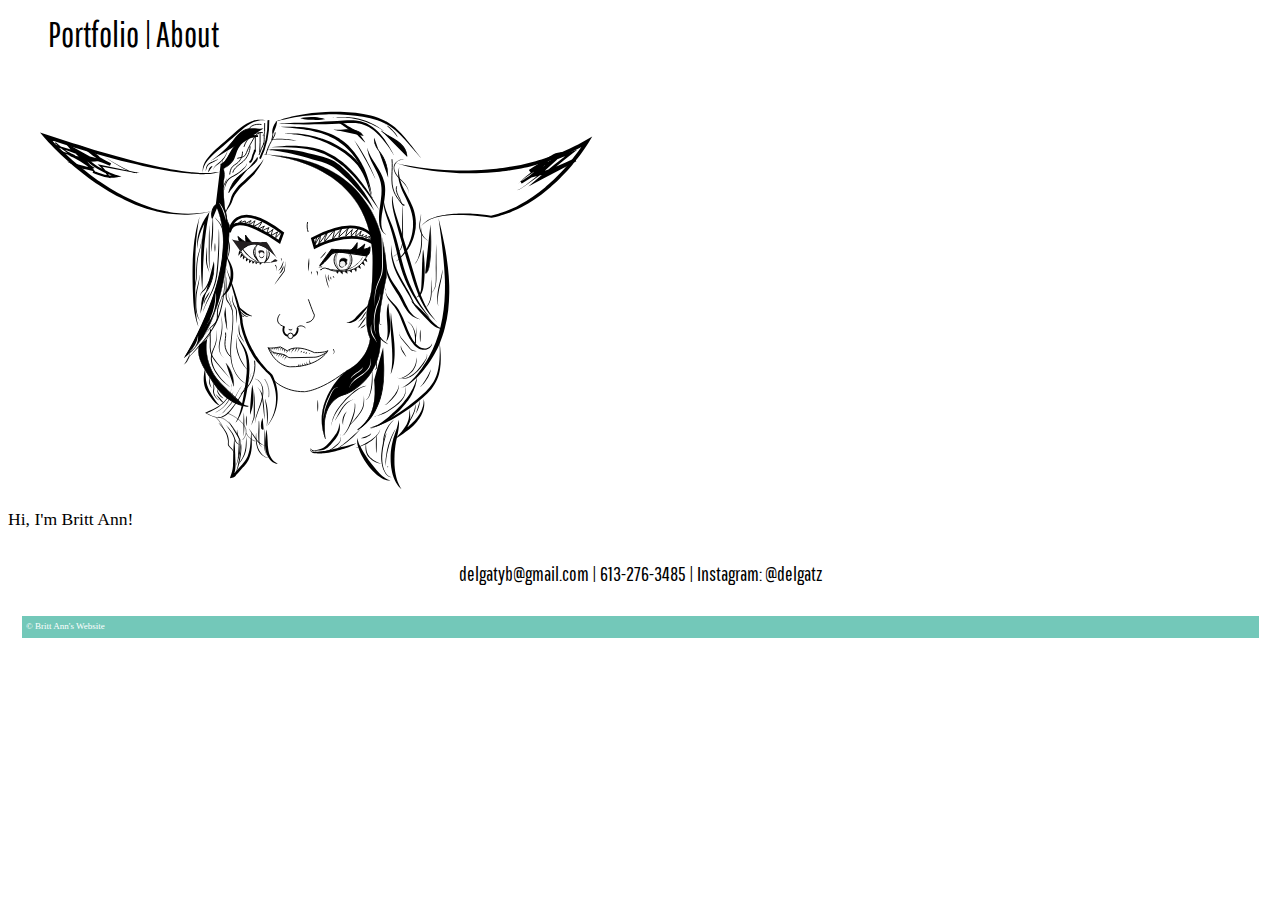
==== about.html @ efd485fc "navigation created as well as new logo" ====
<!DOCTYPE html>
<html lang="en-ca">
<head>
    <link rel="shortcut icon" href="images/favicon.ico">
    <meta charset="utf-8">
    <title>Britt Ann</title>
    <meta name="viewport" content="width=device-width, initial-scale-1">
    <link href="css/grid.css" rel="stylesheet">
    <link href="css/type.css" rel="stylesheet">
    <link href="css/main.css" rel="stylesheet">
    <link href='https://fonts.googleapis.com/css?family=Pathway+Gothic+One' rel='stylesheet' type='text/css'>
</head>
<body class="body">
     <ul class="skip-links">
        <li> <a href="#main">Jump to main content</a></li>
        <li> <a href="#nav">Jump to navigation</a></li>
    </ul>
    
  <nav class="navbar" id="top nav" role="navigation">
            <ul>
            <li><a class="navlinks" href="index.html">Portfolio |</a></li> 
            <li><a class="navlinks" href="about.html">About</a></li>
            </ul>
            </nav>
    <div class="grid">
    <header role="banner" class= "unit unit-x-s-1 unit-s-1 unit-m-1-2 unit-l-2">
            <a href="index.html"><img class="title-2 push-0" src="images/me-three.svg" alt="graphic of me"></a>
    </header>
    </div>
<div class="grid"> <p class="unit unit-x-s-1 unit-s-1 unit-m-1-2 unit-l-2"> Hi, I'm Britt Ann!
    
    </p></div>
    
    
    <div>
    <p class="secondinfo"> delgatyb@gmail.com | 613-276-3485 | Instagram: @delgatz</p>
    </div>
    
<footer>
    <p class="script footer" role="footerinfo">© Britt Ann's Website</p>
</footer>


</body>
</html>
---- css/grid.css ----
.grid {
  margin: 0;
  padding: 0;
  letter-spacing: -0.31em;
  text-rendering: optimizespeed;
  display: -webkit-flex;
  -webkit-flex-flow: row wrap;
  display: -ms-flexbox;
  -ms-flex-flow: row wrap;
  display: flex;
  flex-flow: row wrap;
}

.grid-bottom {
  -webkit-align-items: flex-end;
  -ms-align-items: flex-end;
  align-items: flex-end;
}

.grid-middle {
  -webkit-align-items: center;
  -ms-align-items: center;
  align-items: center;
}

.grid-stretch {
  -webkit-align-items: stretch;
  -ms-align-items: stretch;
  align-items: stretch;
}

.opera-only :-o-prefocus, .grid {
  word-spacing: -0.43em;
}

.unit {
  letter-spacing: normal;
  text-rendering: auto;
  vertical-align: top;
  word-spacing: normal;
  display: inline-block;
  visibility: visible;
}

.grid-bottom .unit {
  vertical-align: bottom;
}

.grid-middle .unit {
  vertical-align: middle;
}

.unit[class*="push-"],
.unit[class*="pull-"] {
  position: relative;
}

.unit-xs-hidden {
  display: none;
  visibility: hidden;
}

.unit-xs-centered {
  margin: 0 auto;
}

.unit-xs-1, .xs-1 {
  display: block;
  visibility: visible;
  width: 100%;
}

.unit-offset-xs-0 {
  margin-left: 0;
}

.unit-push-xs-0,
.unit-pull-xs-0 {
  left: 0;
}

.unit-xs-1-2, .xs-1-2 {
  width: 50.0000%;
}

.unit-offset-xs-1-2 {
  margin-left: 50.0000%;
}

.unit-push-xs-1-2 {
  left: 50.0000%;
}

.unit-pull-xs-1-2 {
  left: -50.0000%;
}

.unit-xs-1-3, .xs-1-3 {
  width: 33.3333%;
}

.unit-offset-xs-1-3 {
  margin-left: 33.3333%;
}

.unit-push-xs-1-3 {
  left: 33.3333%;
}

.unit-pull-xs-1-3 {
  left: -33.3333%;
}

.unit-xs-2-3, .xs-2-3 {
  width: 66.6667%;
}

.unit-offset-xs-2-3 {
  margin-left: 66.6667%;
}

.unit-push-xs-2-3 {
  left: 66.6667%;
}

.unit-pull-xs-2-3 {
  left: -66.6667%;
}

.unit-xs-1-4, .xs-1-4 {
  width: 25.0000%;
}

.unit-offset-xs-1-4 {
  margin-left: 25.0000%;
}

.unit-push-xs-1-4 {
  left: 25.0000%;
}

.unit-pull-xs-1-4 {
  left: -25.0000%;
}

.unit-xs-3-4, .xs-3-4 {
  width: 75.0000%;
}

.unit-offset-xs-3-4 {
  margin-left: 75.0000%;
}

.unit-push-xs-3-4 {
  left: 75.0000%;
}

.unit-pull-xs-3-4 {
  left: -75.0000%;
}

.unit-xs-1-2,.xs-1-2,.unit-xs-1-3,.xs-1-3,.unit-xs-2-3,.xs-2-3,.unit-xs-1-4,.xs-1-4,.unit-xs-3-4,.xs-3-4 {
  display: inline-block;
  visibility: visible;
}

.unit-content-distribute {
  display: -ms-flexbox;
  display: -webkit-flex;
  display: flex;
  -ms-flex-direction: column;
  -webkit-flex-direction: column;
  flex-direction: column;
  -ms-flex-pack: justify;
  -webkit-justify-content: space-between;
  justify-content: space-between;
  -ms-flex-align: center;
  -webkit-align-items: center;
  align-items: center;
}

.content-fill {
  -ms-flex-grow: 2;
  -webkit-flex-grow: 2;
  flex-grow: 2;
}

.content-shrink {
  -ms-align-self: center;
  -webkit-align-self: center;
  align-self: center;
}
---- css/type.css ----
html {
  font: normal 100%/1.5 Georgia,serif;
}

@media only screen and (min-width: 60em) {

  html {
    font-size: 110%;
  }

}

@media only screen and (min-width: 90em) {

  html {
    font-size: 120%;
  }

}

@media only screen and (min-width: 120em) {

  html {
    font-size: 130%;
  }

}

h1, h2, h3, h4, h5, h6,
p, ul, ol, dl, dd, figure,
blockquote, details, hr,
fieldset, pre, table {
  margin: 0 0 1.5rem;
}

.yotta {
  font-size: 2.2807rem;
  line-height: 1.3154;
}

.zetta {
  font-size: 2.0273rem;
  line-height: 1.4798;
}

h1, .exa {
  font-size: 1.8020rem;
  line-height: 1.6648;
}

h2, .peta {
  font-size: 1.6018rem;
  line-height: 1.8729;
}

h3, .tera {
  font-size: 1.4238rem;
  line-height: 1.0535;
}

h4, .giga {
  font-size: 1.2656rem;
  line-height: 1.1852;
}

h5, .mega {
  font-size: 1.1250rem;
  line-height: 1.3333;
}

h6, .kilo {
  font-size: 1.0000rem;
  line-height: 1.5000;
}

small, .milli {
  font-size: 0.8889rem;
  line-height: 1.6875;
}

.micro {
  font-size: 0.7901rem;
  line-height: 1.8984;
}

sub,
sup {
  font-size: 75%;
  line-height: 1px;
  position: relative;
  vertical-align: baseline;
}

sup {
  top: -0.5em;
}

sub {
  bottom: -0.25em;
}

.text-left {
  text-align: left;
}

.text-right {
  text-align: right;
}

.text-center {
  text-align: center;
}

.normal {
  font-weight: normal;
}

.bold {
  font-weight: bold;
}

.italic {
  font-style: italic;
}

.push {
  margin-bottom: 1.5rem;
}

.push-none, .push-0 {
  margin-bottom: 0;
}

.push-double, .push-2 {
  margin-bottom: 3.0000rem;
}

.push-half, .push-1-2 {
  margin-bottom: 0.7500rem;
}

.push-quarter, .push-1-4 {
  margin-bottom: 0.3750rem;
}

.pad-top, .pad-t {
  padding-top: 1.5rem;
}

.pad-bottom, .pad-b {
  padding-bottom: 1.5rem;
}

.pad-top-double, .pad-t-2 {
  padding-top: 3.0000rem;
}

.pad-bottom-double, .pad-b-2 {
  padding-bottom: 3.0000rem;
}

.pad-top-half, .pad-t-1-2 {
  padding-top: 0.7500rem;
}

.pad-bottom-half, .pad-b-1-2 {
  padding-bottom: 0.7500rem;
}

.pad-top-quarter, .pad-t-1-4 {
  padding-top: 0.3750rem;
}

.pad-bottom-quarter, .pad-b-1-4 {
  padding-bottom: 0.3750rem;
}

.island {
  padding: 1.5rem;
}

.island-double, .island-2 {
  padding: 3.0000rem;
}

.island-half, .island-1-2 {
  padding: 0.7500rem;
}

.island-quarter, .island-1-4 {
  padding: 0.3750rem;
}

.gutter {
  padding-left: 1.5rem;
  padding-right: 1.5rem;
}

.gutter-double, .gutter-2 {
  padding-left: 3.0000rem;
  padding-right: 3.0000rem;
}

.gutter-half, .gutter-1-2 {
  padding-left: 0.7500rem;
  padding-right: 0.7500rem;
}

.gutter-quarter, .gutter-1-4 {
  padding-left: 0.3750rem;
  padding-right: 0.3750rem;
}
---- css/main.css ----
.skip-links {
  margin: 0;
  padding: 0;
  list-style-type: none;
}

.skip-links a {
  padding: 0.5em 0.75em;
  position: absolute;
  top: -3em;
  z-index: 10000; /* To make sure they're always on top */
  background-color: #000;
  color: #fff;
  font-size: 1.125rem;
  font-weight: bold;
  text-decoration: none;
}

.skip-links a:focus {
  top: 0;
}

.masthead {
    text-align: center;
}

.masthead-two {
    text-align: right;
    margin-right: 2em;
}
.pug {
    width: 300px;
    opacity:0.7;
    box-shadow: 0 0 0px #000000;
}   

.pug:hover {
  
  border-radius: 20px;
    background-color: none;
    opacity: 1;
}

.body {
    text-align: center;
}

.info {
    font-family: 'Pathway Gothic One', sans-serif;
    font-size: 30px;
    color: #73c8b9;
    padding: 0;
    margin: 0;
}

.secondinfo {
    font-family: 'Pathway Gothic One', sans-serif;
    font-size: 20px;
}

.hr {
    margin: 0 30px 30px 30px;
}

.title {
    width: 400px;
    text-align: center;
    margin: 0;
    padding: 0;
}


.title-2 {
    width: 600px;
    margin: 0;
    padding: 0;
}

.name {
    font-size: 3em;
    font-family: 'Pathway Gothic One', sans-serif;
    margin: 0;
    padding: 0;
}

.navbar {
    text-align: left;
}

.nav a,
.nav a:link,
.nav a:visited {
  display: block;
}

.navlinks {
    color: black;
    font-size: 2em;
    font-family: 'Pathway Gothic One', sans-serif;
    text-decoration: none;
    display: block;
}

.navbar li {
 display: inline-block;
}

.script {
    font-size: 9px;
    padding: .5em;
    margin: 1.5em;
    background-color: #73c8b9;
    color: white;
    text-align: left;
}
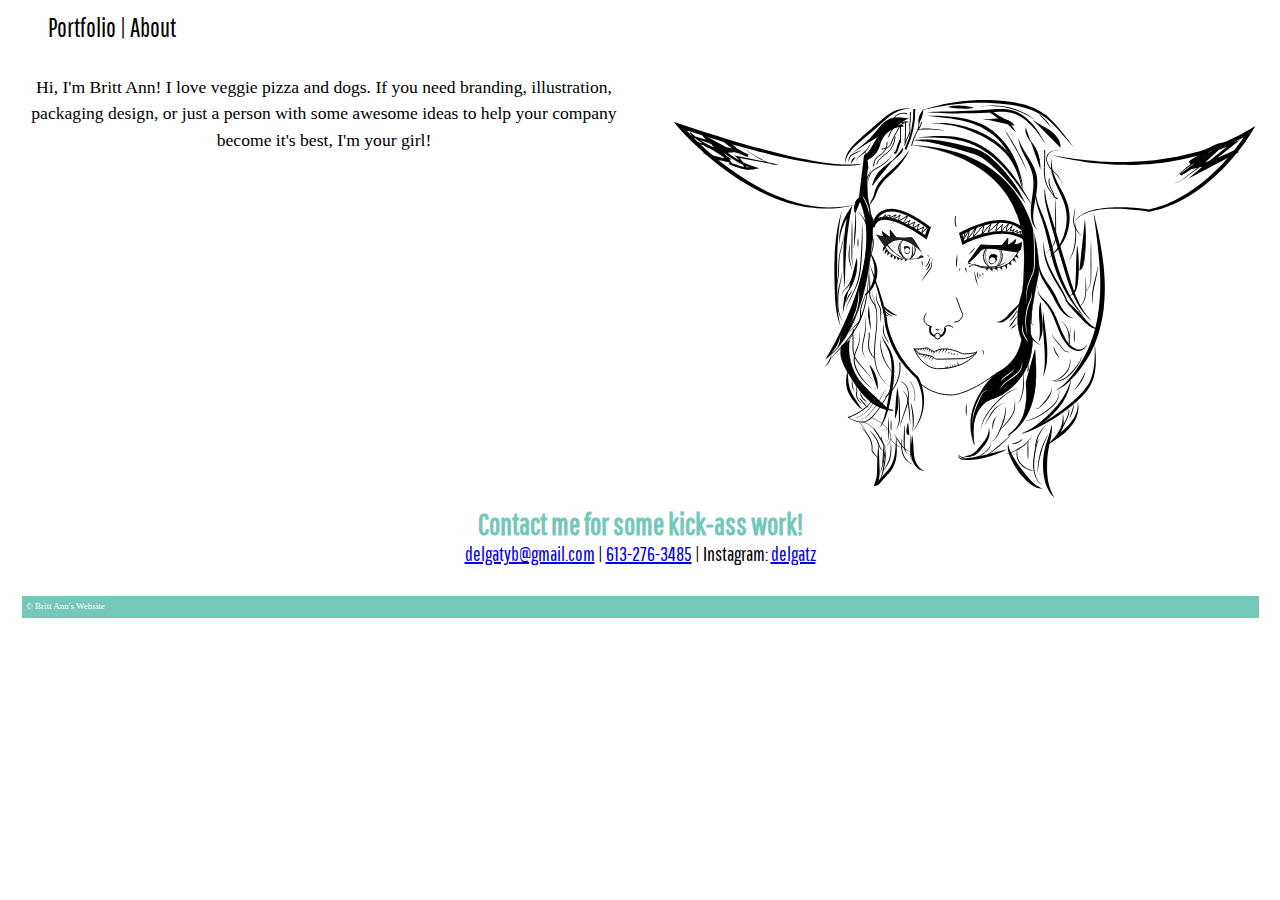
==== commit 10f2c21f: "links made" ====
--- a/about.html
+++ b/about.html
@@ -23,17 +23,19 @@
             </ul>
             </nav>
     <div class="grid">
-    <header role="banner" class= "unit unit-x-s-1 unit-s-1 unit-m-1-2 unit-l-2">
-            <a href="index.html"><img class="title-2 push-0" src="images/me-three.svg" alt="graphic of me"></a>
-    </header>
+
+
+        <div class="unit unit-xs-1 unit-s-1 unit-m-1-2 unit-l-1-2">
+            <p class=""> Hi, I'm Britt Ann! I love veggie pizza and dogs. If you need branding, illustration, packaging design, or just a person with some awesome ideas to help your company become it's best, I'm your girl! </p>
+        </div>
+        <header role="banner" class= "unit unit-xs-1 unit-s-1 unit-m-1-2 unit-l-1-2">
+                <a href="index.html"><img class="image-flex push-0" src="images/me-three.svg" alt="graphic of me"></a>
+        </header>
     </div>
-<div class="grid"> <p class="unit unit-x-s-1 unit-s-1 unit-m-1-2 unit-l-2"> Hi, I'm Britt Ann!
-    
-    </p></div>
-    
     
     <div>
-    <p class="secondinfo"> delgatyb@gmail.com | 613-276-3485 | Instagram: @delgatz</p>
+    <h3 class="info">Contact me for some kick-ass work!</h3>
+    <p class="secondinfo"> <a href="mailto:delgatyb@gmail.com">delgatyb@gmail.com</a> | <a href="tel:+16132763485">613-276-3485</a> | Instagram: <a href="https://www.instagram.com/delgatz/">delgatz</a></p>
     </div>
     
 <footer>
--- a/css/grid.css
+++ b/css/grid.css
@@ -1,3 +1,8 @@
+/*
+  Gridifier || Code released under the UNLICENSE
+  http://gridifier.web-dev.tools/#xs,4,0,0,0;s,4,25,0,0;m,4,38,1,1;l,4,60,1,1
+*/
+
 .grid {
   margin: 0;
   padding: 0;
@@ -50,8 +55,8 @@
   vertical-align: middle;
 }
 
-.unit[class*="push-"],
-.unit[class*="pull-"] {
+[class*="unit-push-"],
+[class*="unit-pull-"] {
   position: relative;
 }
 
@@ -70,98 +75,299 @@
   width: 100%;
 }
 
-.unit-offset-xs-0 {
-  margin-left: 0;
-}
-
-.unit-push-xs-0,
-.unit-pull-xs-0 {
-  left: 0;
-}
-
 .unit-xs-1-2, .xs-1-2 {
   width: 50.0000%;
 }
 
-.unit-offset-xs-1-2 {
-  margin-left: 50.0000%;
-}
-
-.unit-push-xs-1-2 {
-  left: 50.0000%;
-}
-
-.unit-pull-xs-1-2 {
-  left: -50.0000%;
-}
-
 .unit-xs-1-3, .xs-1-3 {
   width: 33.3333%;
 }
 
-.unit-offset-xs-1-3 {
-  margin-left: 33.3333%;
-}
-
-.unit-push-xs-1-3 {
-  left: 33.3333%;
-}
-
-.unit-pull-xs-1-3 {
-  left: -33.3333%;
-}
-
 .unit-xs-2-3, .xs-2-3 {
   width: 66.6667%;
 }
 
-.unit-offset-xs-2-3 {
-  margin-left: 66.6667%;
-}
-
-.unit-push-xs-2-3 {
-  left: 66.6667%;
-}
-
-.unit-pull-xs-2-3 {
-  left: -66.6667%;
-}
-
 .unit-xs-1-4, .xs-1-4 {
   width: 25.0000%;
 }
 
-.unit-offset-xs-1-4 {
-  margin-left: 25.0000%;
-}
-
-.unit-push-xs-1-4 {
-  left: 25.0000%;
-}
-
-.unit-pull-xs-1-4 {
-  left: -25.0000%;
-}
-
 .unit-xs-3-4, .xs-3-4 {
   width: 75.0000%;
 }
 
-.unit-offset-xs-3-4 {
+.unit-xs-1-2,.xs-1-2,.unit-xs-1-3,.xs-1-3,.unit-xs-2-3,.xs-2-3,.unit-xs-1-4,.xs-1-4,.unit-xs-3-4,.xs-3-4 {
+  display: inline-block;
+  visibility: visible;
+}
+
+@media only screen and (min-width: 25em) {
+
+.unit-s-hidden {
+  display: none;
+  visibility: hidden;
+}
+
+.unit-s-centered {
+  margin: 0 auto;
+}
+
+.unit-s-1, .s-1 {
+  display: block;
+  visibility: visible;
+  width: 100%;
+}
+
+.unit-s-1-2, .s-1-2 {
+  width: 50.0000%;
+}
+
+.unit-s-1-3, .s-1-3 {
+  width: 33.3333%;
+}
+
+.unit-s-2-3, .s-2-3 {
+  width: 66.6667%;
+}
+
+.unit-s-1-4, .s-1-4 {
+  width: 25.0000%;
+}
+
+.unit-s-3-4, .s-3-4 {
+  width: 75.0000%;
+}
+
+.unit-s-1-2,.s-1-2,.unit-s-1-3,.s-1-3,.unit-s-2-3,.s-2-3,.unit-s-1-4,.s-1-4,.unit-s-3-4,.s-3-4 {
+  display: inline-block;
+  visibility: visible;
+}
+
+}
+
+@media only screen and (min-width: 38em) {
+
+.unit-m-hidden {
+  display: none;
+  visibility: hidden;
+}
+
+.unit-m-centered {
+  margin: 0 auto;
+}
+
+.unit-m-1, .m-1 {
+  display: block;
+  visibility: visible;
+  width: 100%;
+}
+
+.unit-offset-m-0 {
+  margin-left: 0;
+}
+
+.unit-push-m-0,
+.unit-pull-m-0 {
+  left: 0;
+}
+
+.unit-m-1-2, .m-1-2 {
+  width: 50.0000%;
+}
+
+.unit-offset-m-1-2 {
+  margin-left: 50.0000%;
+}
+
+.unit-push-m-1-2 {
+  left: 50.0000%;
+}
+
+.unit-pull-m-1-2 {
+  left: -50.0000%;
+}
+
+.unit-m-1-3, .m-1-3 {
+  width: 33.3333%;
+}
+
+.unit-offset-m-1-3 {
+  margin-left: 33.3333%;
+}
+
+.unit-push-m-1-3 {
+  left: 33.3333%;
+}
+
+.unit-pull-m-1-3 {
+  left: -33.3333%;
+}
+
+.unit-m-2-3, .m-2-3 {
+  width: 66.6667%;
+}
+
+.unit-offset-m-2-3 {
+  margin-left: 66.6667%;
+}
+
+.unit-push-m-2-3 {
+  left: 66.6667%;
+}
+
+.unit-pull-m-2-3 {
+  left: -66.6667%;
+}
+
+.unit-m-1-4, .m-1-4 {
+  width: 25.0000%;
+}
+
+.unit-offset-m-1-4 {
+  margin-left: 25.0000%;
+}
+
+.unit-push-m-1-4 {
+  left: 25.0000%;
+}
+
+.unit-pull-m-1-4 {
+  left: -25.0000%;
+}
+
+.unit-m-3-4, .m-3-4 {
+  width: 75.0000%;
+}
+
+.unit-offset-m-3-4 {
   margin-left: 75.0000%;
 }
 
-.unit-push-xs-3-4 {
+.unit-push-m-3-4 {
   left: 75.0000%;
 }
 
-.unit-pull-xs-3-4 {
+.unit-pull-m-3-4 {
   left: -75.0000%;
 }
 
-.unit-xs-1-2,.xs-1-2,.unit-xs-1-3,.xs-1-3,.unit-xs-2-3,.xs-2-3,.unit-xs-1-4,.xs-1-4,.unit-xs-3-4,.xs-3-4 {
-  display: inline-block;
-  visibility: visible;
+.unit-m-1-2,.m-1-2,.unit-m-1-3,.m-1-3,.unit-m-2-3,.m-2-3,.unit-m-1-4,.m-1-4,.unit-m-3-4,.m-3-4 {
+  display: inline-block;
+  visibility: visible;
+}
+
+}
+
+@media only screen and (min-width: 60em) {
+
+.unit-l-hidden {
+  display: none;
+  visibility: hidden;
+}
+
+.unit-l-centered {
+  margin: 0 auto;
+}
+
+.unit-l-1, .l-1 {
+  display: block;
+  visibility: visible;
+  width: 100%;
+}
+
+.unit-offset-l-0 {
+  margin-left: 0;
+}
+
+.unit-push-l-0,
+.unit-pull-l-0 {
+  left: 0;
+}
+
+.unit-l-1-2, .l-1-2 {
+  width: 50.0000%;
+}
+
+.unit-offset-l-1-2 {
+  margin-left: 50.0000%;
+}
+
+.unit-push-l-1-2 {
+  left: 50.0000%;
+}
+
+.unit-pull-l-1-2 {
+  left: -50.0000%;
+}
+
+.unit-l-1-3, .l-1-3 {
+  width: 33.3333%;
+}
+
+.unit-offset-l-1-3 {
+  margin-left: 33.3333%;
+}
+
+.unit-push-l-1-3 {
+  left: 33.3333%;
+}
+
+.unit-pull-l-1-3 {
+  left: -33.3333%;
+}
+
+.unit-l-2-3, .l-2-3 {
+  width: 66.6667%;
+}
+
+.unit-offset-l-2-3 {
+  margin-left: 66.6667%;
+}
+
+.unit-push-l-2-3 {
+  left: 66.6667%;
+}
+
+.unit-pull-l-2-3 {
+  left: -66.6667%;
+}
+
+.unit-l-1-4, .l-1-4 {
+  width: 25.0000%;
+}
+
+.unit-offset-l-1-4 {
+  margin-left: 25.0000%;
+}
+
+.unit-push-l-1-4 {
+  left: 25.0000%;
+}
+
+.unit-pull-l-1-4 {
+  left: -25.0000%;
+}
+
+.unit-l-3-4, .l-3-4 {
+  width: 75.0000%;
+}
+
+.unit-offset-l-3-4 {
+  margin-left: 75.0000%;
+}
+
+.unit-push-l-3-4 {
+  left: 75.0000%;
+}
+
+.unit-pull-l-3-4 {
+  left: -75.0000%;
+}
+
+.unit-l-1-2,.l-1-2,.unit-l-1-3,.l-1-3,.unit-l-2-3,.l-2-3,.unit-l-1-4,.l-1-4,.unit-l-3-4,.l-3-4 {
+  display: inline-block;
+  visibility: visible;
+}
+
 }
 
 .unit-content-distribute {
@@ -174,15 +380,13 @@
   -ms-flex-pack: justify;
   -webkit-justify-content: space-between;
   justify-content: space-between;
-  -ms-flex-align: center;
-  -webkit-align-items: center;
-  align-items: center;
 }
 
 .content-fill {
   -ms-flex-grow: 2;
   -webkit-flex-grow: 2;
   flex-grow: 2;
+  max-width: 100%; /* @bugfix: IE 10, 11 */
 }
 
 .content-shrink {
--- a/css/main.css
+++ b/css/main.css
@@ -56,6 +56,8 @@
 .secondinfo {
     font-family: 'Pathway Gothic One', sans-serif;
     font-size: 20px;
+    text-decoration: none;
+    color: black;
 }
 
 .hr {
@@ -69,11 +71,9 @@
     padding: 0;
 }
 
-
-.title-2 {
-    width: 600px;
-    margin: 0;
-    padding: 0;
+.image-flex {
+ width: 100%;
+display: block;
 }
 
 .name {
@@ -95,7 +95,7 @@
 
 .navlinks {
     color: black;
-    font-size: 2em;
+    font-size: 1.5em;
     font-family: 'Pathway Gothic One', sans-serif;
     text-decoration: none;
     display: block;
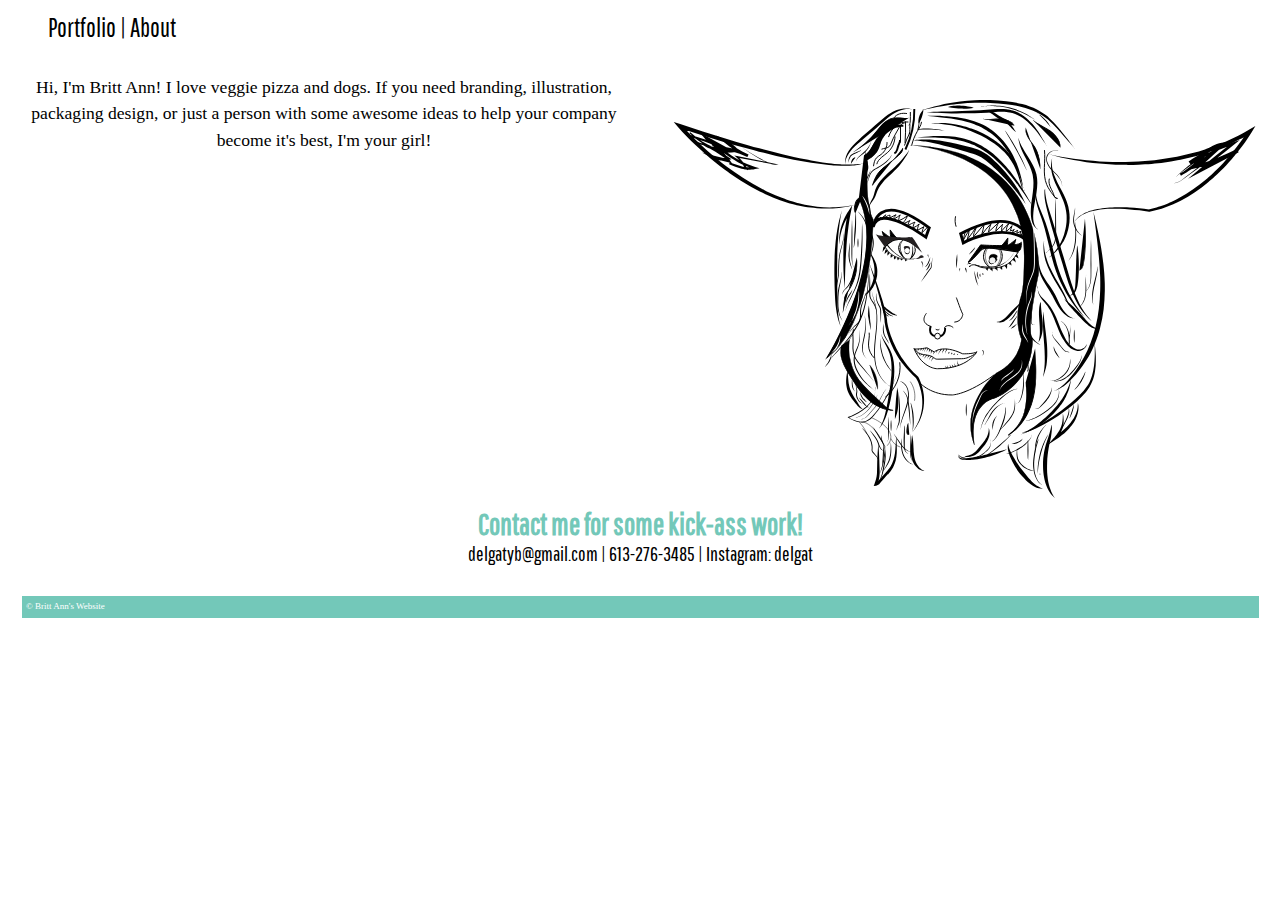
==== commit 64bea38b: "need to install jekyll" ====
--- a/about.html
+++ b/about.html
@@ -35,7 +35,7 @@
     
     <div>
     <h3 class="info">Contact me for some kick-ass work!</h3>
-    <p class="secondinfo"> <a href="mailto:delgatyb@gmail.com">delgatyb@gmail.com</a> | <a href="tel:+16132763485">613-276-3485</a> | Instagram: <a href="https://www.instagram.com/delgatz/">delgatz</a></p>
+    <p class="secondinfo"> <a href="mailto:delgatyb@gmail.com">delgatyb@gmail.com</a> | <a href="tel:+16132763485">613-276-3485</a> | Instagram: <a href="https://www.instagram.com/delgatz/">delgat</a></p>
     </div>
     
 <footer>
--- a/css/main.css
+++ b/css/main.css
@@ -51,6 +51,11 @@
     color: #73c8b9;
     padding: 0;
     margin: 0;
+}
+
+a:hover, a:visited, a:link, a:active {
+    text-decoration: none;
+	color: inherit;
 }
 
 .secondinfo {
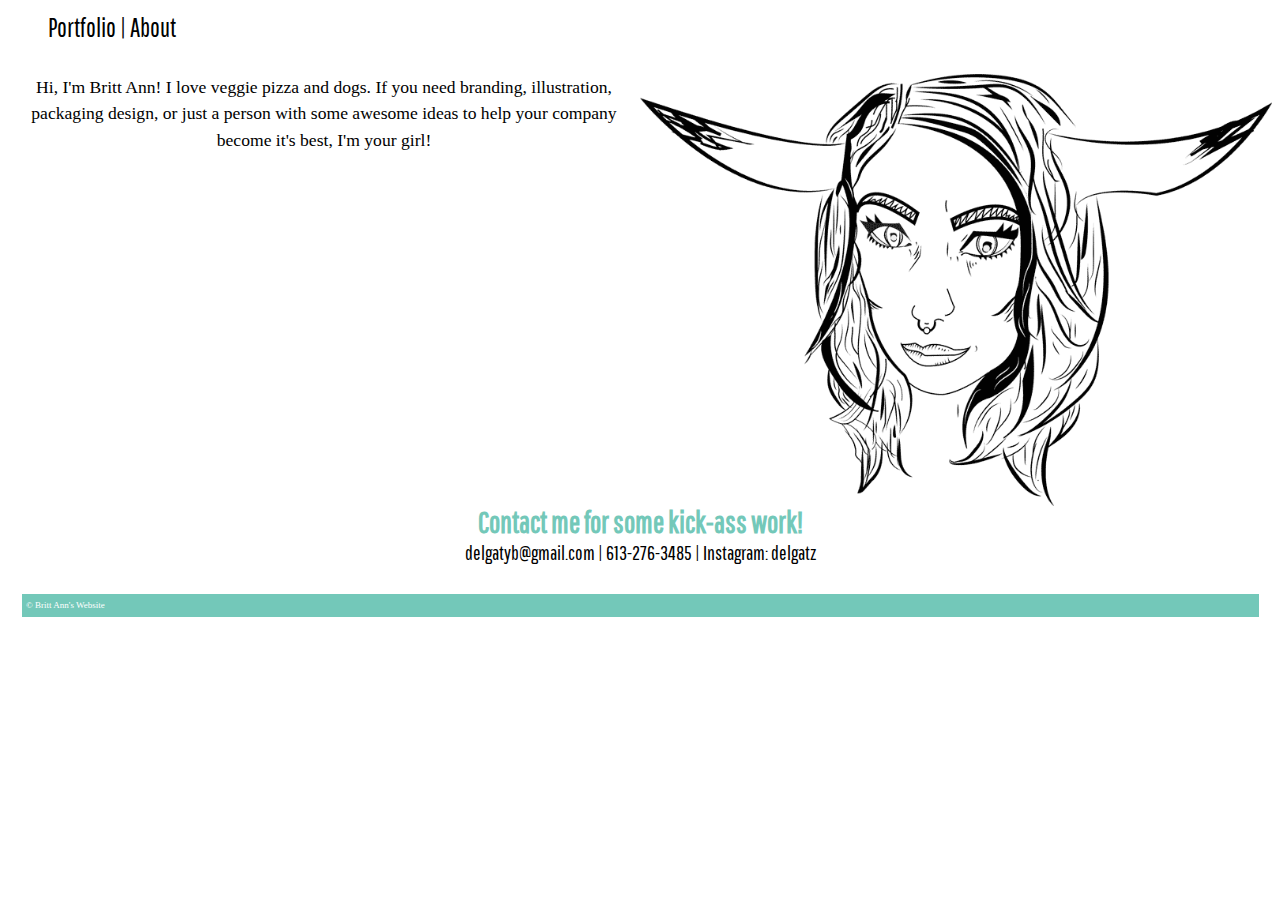
==== commit 72bc5bbe: "compressed images" ====
--- a/about.html
+++ b/about.html
@@ -29,13 +29,13 @@
             <p class=""> Hi, I'm Britt Ann! I love veggie pizza and dogs. If you need branding, illustration, packaging design, or just a person with some awesome ideas to help your company become it's best, I'm your girl! </p>
         </div>
         <header role="banner" class= "unit unit-xs-1 unit-s-1 unit-m-1-2 unit-l-1-2">
-                <a href="index.html"><img class="image-flex push-0" src="images/me-three.svg" alt="graphic of me"></a>
+                <a href="index.html"><img class="image-flex push-0" src="images/me-three-3.png" alt="graphic of me"></a>
         </header>
     </div>
     
     <div>
     <h3 class="info">Contact me for some kick-ass work!</h3>
-    <p class="secondinfo"> <a href="mailto:delgatyb@gmail.com">delgatyb@gmail.com</a> | <a href="tel:+16132763485">613-276-3485</a> | Instagram: <a href="https://www.instagram.com/delgatz/">delgat</a></p>
+    <p class="secondinfo"> <a href="mailto:delgatyb@gmail.com">delgatyb@gmail.com</a> | <a href="tel:+16132763485">613-276-3485</a> | Instagram: <a href="https://www.instagram.com/delgatz/">delgatz</a></p>
     </div>
     
 <footer>
